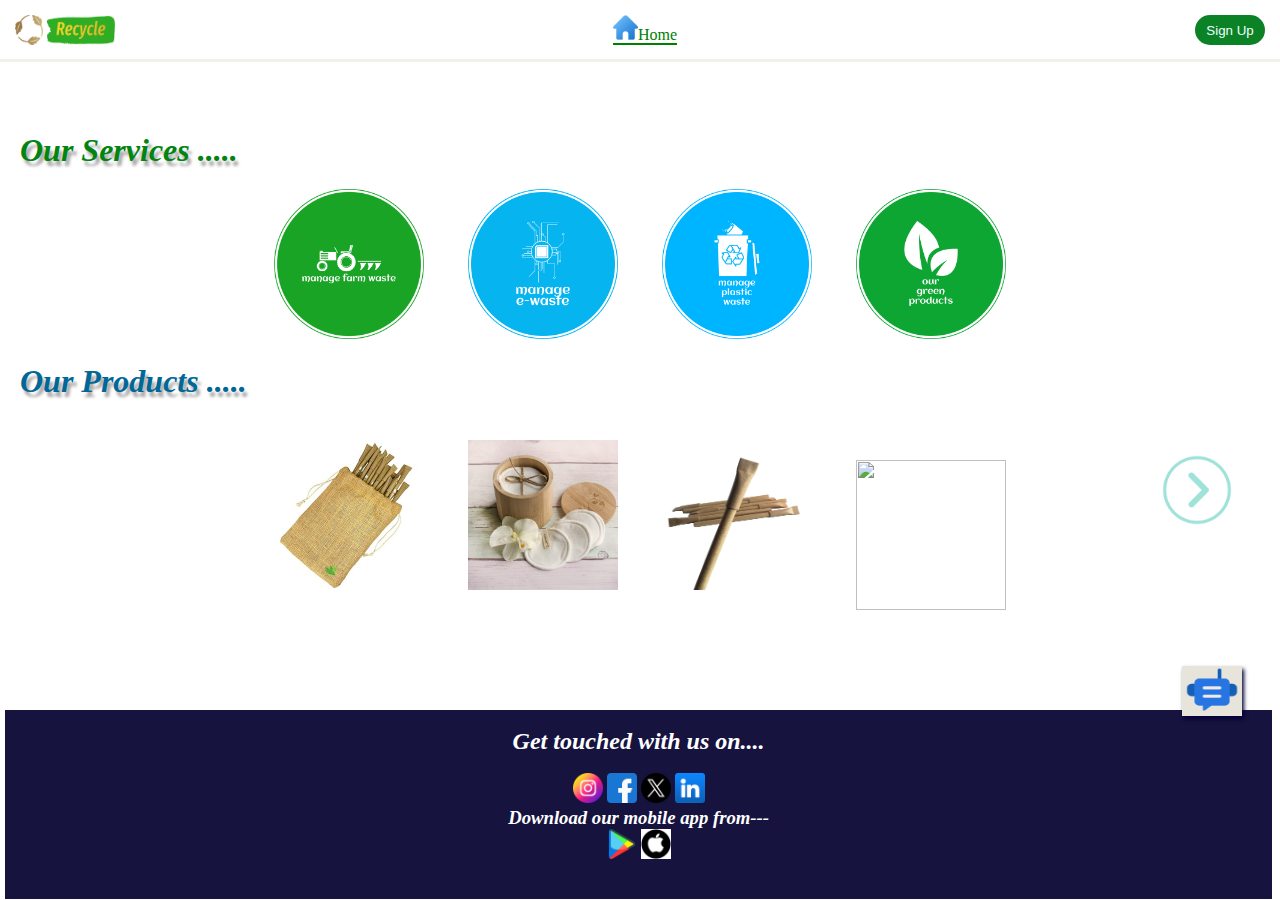
==== index.html @ f349d545 "Add" ====
<!DOCTYPE html>
<html lang="en">
<head>
    <meta charset="UTF-8">
    <meta name="viewport" content="width=device-width, initial-scale=1.0">
    <link rel="stylesheet"type="text/css" href="Homepage.css">
    <title>Document</title>
</head>
<!-- body section started -->
<body>
  <!-- chatbot section -->
  <div class="chatbot"id="chatbot">
       <img src="close.png" alt="" id="closechatbot"onclick="hidechatbot()">
       <div class="questionlist"id="questionlist">
        <p onclick="open_questions()">Click here to see all the questions you can ask.<img src="right.png"height="34px"width="34px" alt=""id="icon"></p>
        <li>Ex:&nbsp; &nbsp;What types of waste do you collect?</li>
        <li>What size bins do you offer?</li>
        <li>Do I need to separate my recyclables? If so, how?</li>
        <li>What happens to the waste you collect?</li>
        <li>How much does your service cost?</li>
        <li>How can I set up or change my service?</li>
        <li>How do I report a missed pickup or damaged bin?</li>
        <li>Can I suspend my service if I'm going on vacation?</li>
        <li>What are the payment options?</li>
        <li>Do you offer bulk waste pickup for furniture or appliances?</li>
        <li>Are there any recycling incentive programs available?</li>
        <li>what is the use of farm waste?</li>
      </div>
    <iframe src='https://webchat.botframework.com/embed/CustomName-bot?s=_nhGLP2fxPk.ymCiJuF-DDF_aKDxa6TOS5gna_3Ohs5bYx0_jNrjQsw' ></iframe>
  </div>
  <img src="chatbot(1).png" alt=""height="50px"width="60px"id=botimg onclick="openchatbot()">
    <div id="header">
        <section>
            <img src="recycle-high-resolution-logo-transparent.png"height="30px"width="100px" alt="">
            <a href=""style="color:green;border-bottom:solid 2px;cursor:default;"><img  src="home.png" height="25px"width="25px" alt="">Home</a>
            <button onclick="openLogin()">Sign Up</button>
        </section>
        <!-- <input type="text"> -->
    </div>

<!-- add content after -->
<div class="loginContainer"id="loginContainer">
  <div class="login"id="login">
      <form id="form">
        <img src="close.png" height="15px"width="15px"id="close"onclick="closeLogin()">
        <br>
        <h2><i>Sign Up</i></h2><br>
        <i><p style="color:green;">Sign Up with :</p></i><br>
        <img src="facebook.png" height="30px"width="30px"  alt="">
        <img src="apple.png" height="30px"width="30px" alt="">
        <img src="github.png"height="30px"width="30px" alt="">
        <img src="search.png" height="30px"width="30px"alt=""><br><br>
        <i><h3 style="margin-left: 40%;color: rgb(113, 113, 113);">OR</h3></i>
        <br><input type="email"placeholder="Email"required><br>
        <input type="password"placeholder="Password"required><br>
        <input type="text"placeholder="First name"><br>
        <input type="text"placeholder="Last name"><br><br>
        <input id="btn" type="submit"value="SignUp">
      </form>
  </div>
</div>
    <div id="OurServices"> 
          <h1><i>Our Services .....</i></h1>
          <div>
            <a href="Farm Waste.html"id="link"><img src="manage-farm-waste-high-resolution-logo-transparent(2).png"height="150px"width="150px" alt=""></a>
            <a href="E-waste.html"id="link2"><img src="manage-e-waste-high-resolution-logo-transparent(1).png"height="150px"width="150px" alt=""></a>
            <a href="Plastic Waste.html"id="link3"><img src="manage-plastic-waste-high-resolution-logo-transparent(1).png" height="150px"width="150px" alt=""alt=""></a>
            <a href="GreenPoducts.html"><img src="our-green-products-high-resolution-logo-transparent(2).png" height="150px"width="150px" alt=""alt=""></a>
          </div>
          <h1><i style="color: rgb(0, 104, 152);">Our Products .....</i></h1>
      <div id="HomeProducts">
        <img onclick="" src="51Qf+B0gkYL._SY300_SX300_.jpg"height="150px"width="150px" >
        <img src="ecopanda-oXbU5Z3p3r8-unsplash.jpg"height="150px"width="150px">
        <img src="71ZpHncS+IL._SL1500_.jpg" height="150px"width="150px" >
        <img src="micheile-henderson-QoSgke2RyF4-unsplash.jpg" height="150px"width="150px" >
        <span onclick="window.location.href = 'GreenPoducts.html'"><img src="right.png" height="100px"width="100px" id="ShowMore"></span>
      </div>
    </div>
<!-- add content after -->
    <!-- footer section started -->
    <div id="footer">
        <br>
        <h2 style="color: rgb(255, 255, 255);"><i>Get touched with us on....</i></h2><br>
        <img src="instagram.png"height="30px"width="30px" alt="">
        <img src="facebook.png" height="30px"width="30px"  alt="">
        <img src="twitter.png" height="30px"width="30px" alt="">
        <img src="linkedin.png" height="30px"width="30px"alt="">
        <h3 style="color: rgb(255, 255, 255);"><i>Download our mobile app from---</i></h3>
        <img src="game.png" height="30px"width="30px" alt="">
        <img src="apple.png"style="background-color:#ffff;" height="30px"width="30px" alt=""><br><br><br>
    </div>

    <!-- New popup to alerting user to continue if he had logined to our website -->
    <div class="AlertCont" id="AlertCont">
        <div class="LogAlert"id="LogAlert">
            <h4><i>Please SignUp to use thease services...</i></h4><br><br>
            <button onclick="closeAlert()">Ok</button>
        </div>
    </div>

</body>
<script>
    let Login = document.getElementById("loginContainer");
    function openLogin()
    {
        Login.classList.add("openloginContainer");
    } 
    function closeLogin()
    {
        Login.classList.remove("openloginContainer");
    }     
</script>

<!-- script for alerting if user has not logined -->
<script>

  let AlertCont=document.getElementById("AlertCont")
  let form = document.getElementById("form");
  let link = document.getElementById("link");

  function alert() {
    let submitted = false;
    form.addEventListener("submit", function() {
    submitted = true;
    event.preventDefault();
  });
  link.addEventListener("click", function(event) {
    if (!submitted) {
      event.preventDefault();
      AlertCont.classList.add("openAlertCont");
    }
  });
}
alert();

//------ next function----------
let form2 = document.getElementById("form");
       let link2= document.getElementById("link2");
     function alert2() {

      let submitted = false;
    form2.addEventListener("submit", function() {
    submitted = true;
    event.preventDefault(); 
  });

  link2.addEventListener("click", function(event) {
    if (!submitted) {
      event.preventDefault(); 
      AlertCont.classList.add("openAlertCont");
    }
  });
}
alert2();

//------ next function----------
let form3 = document.getElementById("form");
       let link3= document.getElementById("link3");
     function alert3() {

      let submitted = false;
    form3.addEventListener("submit", function() {
    submitted = true;
    event.preventDefault(); 
  });

  link3.addEventListener("click", function(event) {
    if (!submitted) {
      event.preventDefault(); 
      AlertCont.classList.add("openAlertCont");
    }
  });
}
alert3();
function closeAlert()
{
  AlertCont.classList.remove("openAlertCont");
}

let chatbot=document.getElementById("chatbot");
function openchatbot()
{
    chatbot.classList.add("showchatbot");
}
function hidechatbot()
{
    chatbot.classList.remove("showchatbot");
}

let questionlist=document.getElementById("questionlist");
let icon=document.getElementById("icon");
function open_questions()
{
  questionlist.classList.toggle("active");
  icon.classList.toggle("active");
}
</script>
</html>
---- Homepage.css ----
*{
  margin:0 ;
  padding:0 ;
  box-sizing:border-box;
}
#header
{
  border-bottom: solid rgb(240, 242, 231);
  margin-top: 0px;
  padding: 15px;
  background-color: rgba(255, 255, 255, 0.452);
}
#header>section
{
    text-align: center;
}
#header>section>a
{
    color: rgb(0, 140, 255);
    text-decoration: none;
    margin-inline: 40px;
    margin-bottom: 20px;
}
#header>section>img
{
  float:left;
}
#header>section>button
{
    margin-left: 20px;
}
#header>section>button
{
  float:right;
  width: 70px;
    height: 30px;
    border-radius: 20px;
    border: none;
    background-color: rgb(11, 130, 37);
    color: azure;
    cursor: pointer;
}
#footer
{
    margin-top: 50px;
    background-color: rgb(22, 19, 63);
    width: 99%;
    margin-left: 5px;
    background-size: 300px;
    background-repeat: no-repeat;
    background-position: center;
    text-align: center;
}
#footer img:hover
{
    transform:scale(1.1) ;
}

/*------- content added in homepage's body------ */
#OurServices
{
  margin-bottom: 80px;
  margin-top: 70px;
  color: rgb(1, 132, 16);
}

h1
{
  margin:20px; 
  text-shadow: 3px 5px 3px rgb(171, 168, 168); 
}
#OurServices>div
{
  text-align: center;
}
#OurServices>div>a
{
  margin: 20px;
}
#OurServices>div>a>img:hover
{
  transition-duration: 0.2s;
  transform: scale(1.02);
  box-shadow:1px 2px 6px  rgb(140, 139, 139) ;
}
/*---css for login and signup------*/
#close
{
  margin-left: 100%;
  background-color: #dfdfdf;
  cursor: pointer;
}
.loginContainer
{
  transform: translate(40%,-50%) scale(0.1);
  visibility: hidden;
  background-color: rgba(57, 57, 57, 0.044);
  width: 100%;
  height: 110%;
  position: absolute;
  top:0;
  transition: transform 0.3s,top 0.3s;
}
.login
{
  width: 32%;
  height: 97%;
  margin-left: 67%;
  margin-top: 0%;
  background: #ffffff;
  border-radius: 6px;
  top: 9%;
  position: absolute;
  padding: 0 30px 30px;
  box-shadow: 2px 3px 10px rgb(62, 61, 61);
}
.openloginContainer
{
  transform: translate(0%,-50%) scale(1);
  visibility: visible;
  top: 48.5%;
  z-index: 100;
}
.login>form>input
{
  padding: 7px;
  margin: 3px;
  width: 100%;
  background-color:rgb(255, 253, 253) ;
  border: solid 1px rgb(234, 234, 232);
  border-radius:3%;
  
}
.login>form>img
{
  margin: 5px;
  cursor: pointer;
}
.login>form>img:hover
{
  background-color: rgba(11, 11, 11, 0.112);
}
.login>form>#btn
{
  cursor: pointer;
  background-color:rgb(4, 160, 4);
  width: 60%;color:white;
  border-radius:3%;
  margin-left:20%;
}
.login>form>#btn:hover
{
  background-color:rgb(4, 185, 4);
}
/*------- content ended in homepage's body------ */
/* ---------css for another pages---------- */
.insruction
{
  background-color:rgb(210, 211, 208) ;
  width: 25%;
  height:23% ;
  position: absolute;
  box-shadow: 2px 2px 5px rgb(67, 65, 65);
  margin-left: 37%;
  top: 30%;
  color: rgb(46, 45, 45);
  text-align: center;
  padding-top: 20px;
}
.insruction button
{
  
  background:rgb(23, 142, 23);
  padding: 7px 10px 7px 10px;
  margin-top: 15px;
  width:20%;
  border: none;
  color: rgb(253, 150, 6);
  border-radius: 6px;
  cursor: pointer;
}
.insruction button:hover
{
  background-color:rgb(20, 124, 20) ;
}
.inscont
{
  background-color: rgba(0, 0, 0, 0.491);
  width: 100%;
  height: 120%;
  position: absolute;
  top:0;
}
.closeinscont
{
  visibility: hidden;
  transition: transform 0.3s;
}
.popup
{
    width: 77%;
    height: 77%;
    margin-left: 11%;
    background: #05265d;
    color: aliceblue;
    border-radius: 6px;
    top: 0;
    transform: translate(0,-50%) scale(0.1);
    visibility: hidden;
    position: absolute;
    text-align: center;
    padding: 0 30px 30px;
    box-shadow: 2px 3px 3px rgb(62, 61, 61);
    transition: transform 0.4s,top 0.4s;
    z-index: 1;
}
.openPopup
{
    top:64%;
    visibility:visible;
    transform: translate(0,-50%) scale(1);
}
#OK
{
  background:rgb(4, 188, 4);
  padding: 7px 10px 7px 10px;
  margin-top: 80px;
  width:20%;
  border: none;
  color: white;
  border-radius: 6px;
}
#OK:hover
{
  background-color:rgb(46, 198, 46);
}
#click
{
  box-shadow:2px 2px 5px rgb(72, 71, 71);
  background:rgb(255, 254, 254);
}
/*--------- Our green product css---------- */
.Information
{
  background-color:rgb(4, 83, 168) ;
  width: 25%;
  height:23% ;
  position: absolute;
  box-shadow: 2px 2px 5px rgb(67, 65, 65);
  margin-left: 37%;
  top: 0%;
  color: rgb(255, 255, 255);
  text-shadow:4px 3px 2px rgb(4, 0, 56) ;
  text-align: center;
  padding-top: 20px;
}
.Information button
{
  background-color: rgb(3, 169, 3);
  width:22%;
  min-height: 20%;
  color: #ffffff;
  border: none;
  border-radius: 3px;
  cursor: pointer;
}
.InfoCont
{
  background-color: rgba(0, 0, 0, 0.044);
  width: 100%;
  height: 120%;
  position: absolute;
  top:0;
}
.closeInfoCont
{
  transform: translate(0%,-50%) scale(0.001);
  transition: transform 0.2s,top 0.4s;
}
.NotSameMsg
{
  position: absolute;
  top:45%;
  color: red;
  right: 25%;
  visibility:hidden;
  background-color: #fdfce8;
  padding: 1px 10px;
  border: 2px solid red;
  border-bottom: none;
  transform: scale(0.87);
  font-family: cursive;
}
.ShowNotSameMsg
{
  transform: scale(0.87);
  visibility:visible;
}
.NotSameMsgI
{
  position: absolute;
  top:45%;
  color: red;
  right: 40.8%;
  visibility:hidden;
  background-color: #fdfce8;
  padding: 1px 10px;
  border: 2px solid red;
  border-bottom: none;
  /* transform: scale(0.82); */
  font-family: cursive;
  transform: scale(0.87);
}
.ShowNotSameMsgI
{
  transform: scale(0.87);
  visibility:visible;
}
/*---- css for the alert for user if he had logined or not for using paticuler services--- */
.AlertCont
{
  background-color: rgba(0, 0, 0, 0.153);
  width: 100%;
  height: 120%;
  position: absolute;
  visibility: hidden;
  transform: translate(0%,-50%) scale(0.001);
  top:0;
  z-index: 10000000001;
}
.openAlertCont
{
  visibility: visible;
  top: 0;
  transition: transform 0.2s,top 0.4s;
  transform: translate(0%,0%) scale(1);
}
.LogAlert
{
  background-color:rgb(0, 98, 197) ;
  width: 25%;
  height:23% ;
  position: absolute;
  box-shadow: 2px 2px 5px rgb(67, 65, 65);
  margin-left: 37%;
  top: 0%;
  color: rgb(255, 255, 255);
  text-shadow:4px 3px 2px rgb(4, 0, 56) ;
  text-align: center;
  padding-top: 20px;
}
.LogAlert button
{
  background-color: rgb(3, 169, 3);
  width:22%;
  min-height: 20%;
  color: #ffffff;
  border: none;
  border-radius: 3px;
  cursor: pointer;
}
#ShowMore
{
  position: absolute;
  margin-bottom: 30px;
  right:1%;
}
#ShowMore:hover
{
 background-color:#0303030a;
 border-radius: 50%;
 cursor: pointer;
}
#HomeProducts img
{
  margin: 20px;
}
/* css for chat bot */
.chatbot iframe
{
  top: 9%;
  position: fixed;
  right: 0.5%;
  z-index:10000;
  height: 90%;
  width:50% ;
  /* border-radius: 5%; */
}
.chatbot
{
  top: 2%;
  position: fixed;
  border: solid,red;
  right: 0%;
  z-index:1000;
  background-color: rgb(255, 0, 221);
  height: 100%;
  width:51% ;
  visibility: hidden;
}
.showchatbot
{
  visibility: visible;
}
#botimg
{
  position: fixed;
  top: 74%;
  right: 3%;
  z-index: 100;
  background-color: #e7e5db;
  box-shadow:2px 3px 4px rgb(4, 0, 56) ;
  cursor: pointer;
}
#botimg:hover
{
  box-shadow:2px 2px 3px rgb(4, 0, 56) ;
}
.questionlist p
{
  background-color: #ffa600;
  width: 550px;
  color: #050505;
  padding-top: 5px;
  height: 33px;
  padding-left: 20px;
  box-shadow: 2px 3px 4px rgb(69, 1, 57);
  cursor: pointer;
}
.questionlist p:hover
{
  box-shadow: 2px 2px 2px rgb(69, 1, 57);
  background-color: #fd9800;
}

.questionlist li
{
  background-color: #dfdfdf;
  width: 500px;
  height: 23px;
  padding-left: 20px;
  box-shadow: 2px 2px 4px rgb(40, 39, 39);
}
.questionlist p img
{
 z-index: 2000000;
 background-color: #e28204c8;
 position: absolute;
 border-radius: 50%;
 right:90px;
 top: -0.2px;
 transform: rotate(90deg);
 transition: transform 0.2s;
}
.questionlist p img.active
{
 transform: rotate(-90deg);
}
.questionlist
{
  position:absolute;
  color: rgb(70, 70, 70);
  padding-right:36.5px;
  list-style: none;
  background-color: #ff00ee;
  z-index: 1000000001;
  max-height:54px;
  overflow: hidden;
  transition: max-height 0.4s;
}
.questionlist.active
{
  /* max-height:fit-content ; */
  max-height:350px;
}
#closechatbot
{
  height: 21px;
  position:absolute;
  width:21px;
  padding: 4px;
  cursor: pointer;
  box-shadow:2px 2px 3px rgb(55, 1, 45);
  top: 3px;
  z-index: 1000000009;
  right:5px;
  background-color: #e7e5db;
}
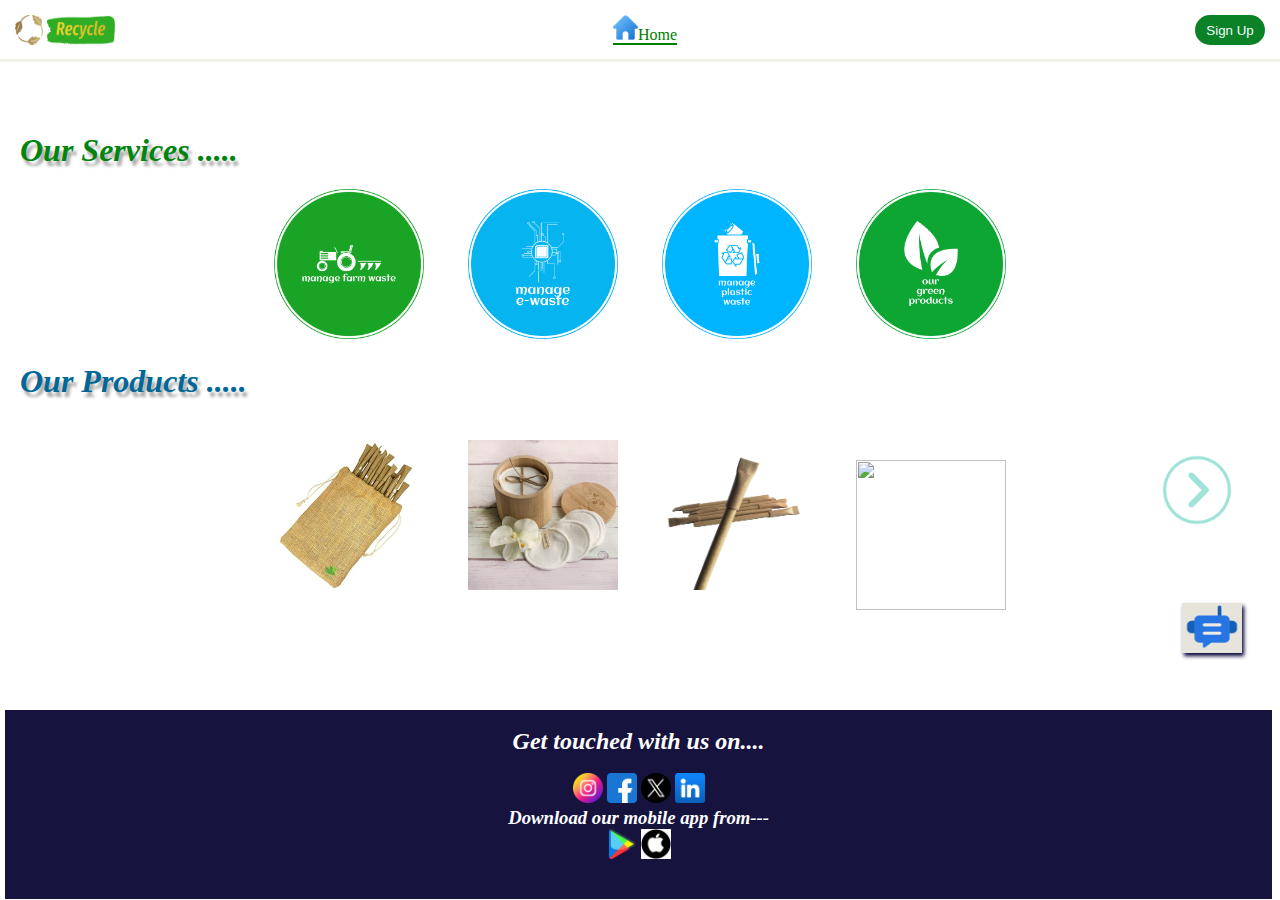
==== commit 34123ddb: "files reedited" ====
--- a/index.html
+++ b/index.html
@@ -89,15 +89,6 @@
         <img src="game.png" height="30px"width="30px" alt="">
         <img src="apple.png"style="background-color:#ffff;" height="30px"width="30px" alt=""><br><br><br>
     </div>
-
-    <!-- New popup to alerting user to continue if he had logined to our website -->
-    <div class="AlertCont" id="AlertCont">
-        <div class="LogAlert"id="LogAlert">
-            <h4><i>Please SignUp to use thease services...</i></h4><br><br>
-            <button onclick="closeAlert()">Ok</button>
-        </div>
-    </div>
-
 </body>
 <script>
     let Login = document.getElementById("loginContainer");
@@ -111,72 +102,7 @@
     }     
 </script>
 
-<!-- script for alerting if user has not logined -->
 <script>
-
-  let AlertCont=document.getElementById("AlertCont")
-  let form = document.getElementById("form");
-  let link = document.getElementById("link");
-
-  function alert() {
-    let submitted = false;
-    form.addEventListener("submit", function() {
-    submitted = true;
-    event.preventDefault();
-  });
-  link.addEventListener("click", function(event) {
-    if (!submitted) {
-      event.preventDefault();
-      AlertCont.classList.add("openAlertCont");
-    }
-  });
-}
-alert();
-
-//------ next function----------
-let form2 = document.getElementById("form");
-       let link2= document.getElementById("link2");
-     function alert2() {
-
-      let submitted = false;
-    form2.addEventListener("submit", function() {
-    submitted = true;
-    event.preventDefault(); 
-  });
-
-  link2.addEventListener("click", function(event) {
-    if (!submitted) {
-      event.preventDefault(); 
-      AlertCont.classList.add("openAlertCont");
-    }
-  });
-}
-alert2();
-
-//------ next function----------
-let form3 = document.getElementById("form");
-       let link3= document.getElementById("link3");
-     function alert3() {
-
-      let submitted = false;
-    form3.addEventListener("submit", function() {
-    submitted = true;
-    event.preventDefault(); 
-  });
-
-  link3.addEventListener("click", function(event) {
-    if (!submitted) {
-      event.preventDefault(); 
-      AlertCont.classList.add("openAlertCont");
-    }
-  });
-}
-alert3();
-function closeAlert()
-{
-  AlertCont.classList.remove("openAlertCont");
-}
-
 let chatbot=document.getElementById("chatbot");
 function openchatbot()
 {
--- a/Homepage.css
+++ b/Homepage.css
@@ -216,7 +216,7 @@
 }
 .openPopup
 {
-    top:64%;
+    top:60%;
     visibility:visible;
     transform: translate(0,-50%) scale(1);
 }
@@ -280,12 +280,12 @@
 .NotSameMsg
 {
   position: absolute;
-  top:45%;
+  top:39%;
   color: red;
-  right: 25%;
+  right: 28.5%;
   visibility:hidden;
   background-color: #fdfce8;
-  padding: 1px 10px;
+  padding: 0px 14px;
   border: 2px solid red;
   border-bottom: none;
   transform: scale(0.87);
@@ -299,15 +299,14 @@
 .NotSameMsgI
 {
   position: absolute;
-  top:45%;
+  top:39%;
   color: red;
-  right: 40.8%;
+  right: 43.32%;
   visibility:hidden;
   background-color: #fdfce8;
-  padding: 1px 10px;
+  padding: 0px 14px;
   border: 2px solid red;
   border-bottom: none;
-  /* transform: scale(0.82); */
   font-family: cursive;
   transform: scale(0.87);
 }
@@ -316,49 +315,7 @@
   transform: scale(0.87);
   visibility:visible;
 }
-/*---- css for the alert for user if he had logined or not for using paticuler services--- */
-.AlertCont
-{
-  background-color: rgba(0, 0, 0, 0.153);
-  width: 100%;
-  height: 120%;
-  position: absolute;
-  visibility: hidden;
-  transform: translate(0%,-50%) scale(0.001);
-  top:0;
-  z-index: 10000000001;
-}
-.openAlertCont
-{
-  visibility: visible;
-  top: 0;
-  transition: transform 0.2s,top 0.4s;
-  transform: translate(0%,0%) scale(1);
-}
-.LogAlert
-{
-  background-color:rgb(0, 98, 197) ;
-  width: 25%;
-  height:23% ;
-  position: absolute;
-  box-shadow: 2px 2px 5px rgb(67, 65, 65);
-  margin-left: 37%;
-  top: 0%;
-  color: rgb(255, 255, 255);
-  text-shadow:4px 3px 2px rgb(4, 0, 56) ;
-  text-align: center;
-  padding-top: 20px;
-}
-.LogAlert button
-{
-  background-color: rgb(3, 169, 3);
-  width:22%;
-  min-height: 20%;
-  color: #ffffff;
-  border: none;
-  border-radius: 3px;
-  cursor: pointer;
-}
+/*---- css for  our products in homepage--- */
 #ShowMore
 {
   position: absolute;
@@ -405,7 +362,7 @@
 #botimg
 {
   position: fixed;
-  top: 74%;
+  top: 67%;
   right: 3%;
   z-index: 100;
   background-color: #e7e5db;
@@ -444,7 +401,7 @@
 .questionlist p img
 {
  z-index: 2000000;
- background-color: #e28204c8;
+ background-color: #a952004f;
  position: absolute;
  border-radius: 50%;
  right:90px;
@@ -460,7 +417,7 @@
 {
   position:absolute;
   color: rgb(70, 70, 70);
-  padding-right:36.5px;
+  padding-right:8%;
   list-style: none;
   background-color: #ff00ee;
   z-index: 1000000001;
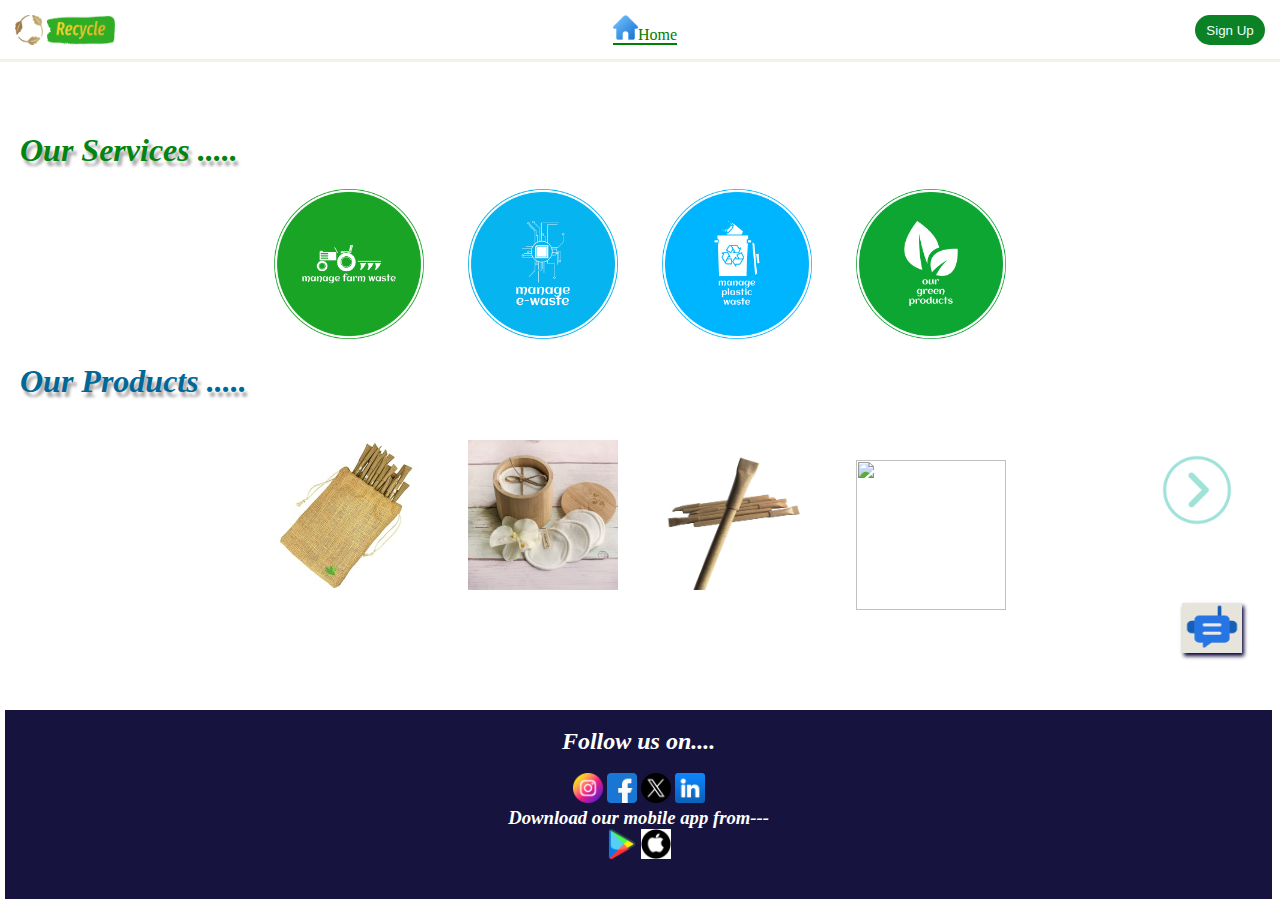
==== commit 97e8a5e1: "files Reedited(2)" ====
--- a/index.html
+++ b/index.html
@@ -80,7 +80,7 @@
     <!-- footer section started -->
     <div id="footer">
         <br>
-        <h2 style="color: rgb(255, 255, 255);"><i>Get touched with us on....</i></h2><br>
+        <h2 style="color: rgb(255, 255, 255);"><i>Follow us on....</i></h2><br>
         <img src="instagram.png"height="30px"width="30px" alt="">
         <img src="facebook.png" height="30px"width="30px"  alt="">
         <img src="twitter.png" height="30px"width="30px" alt="">
